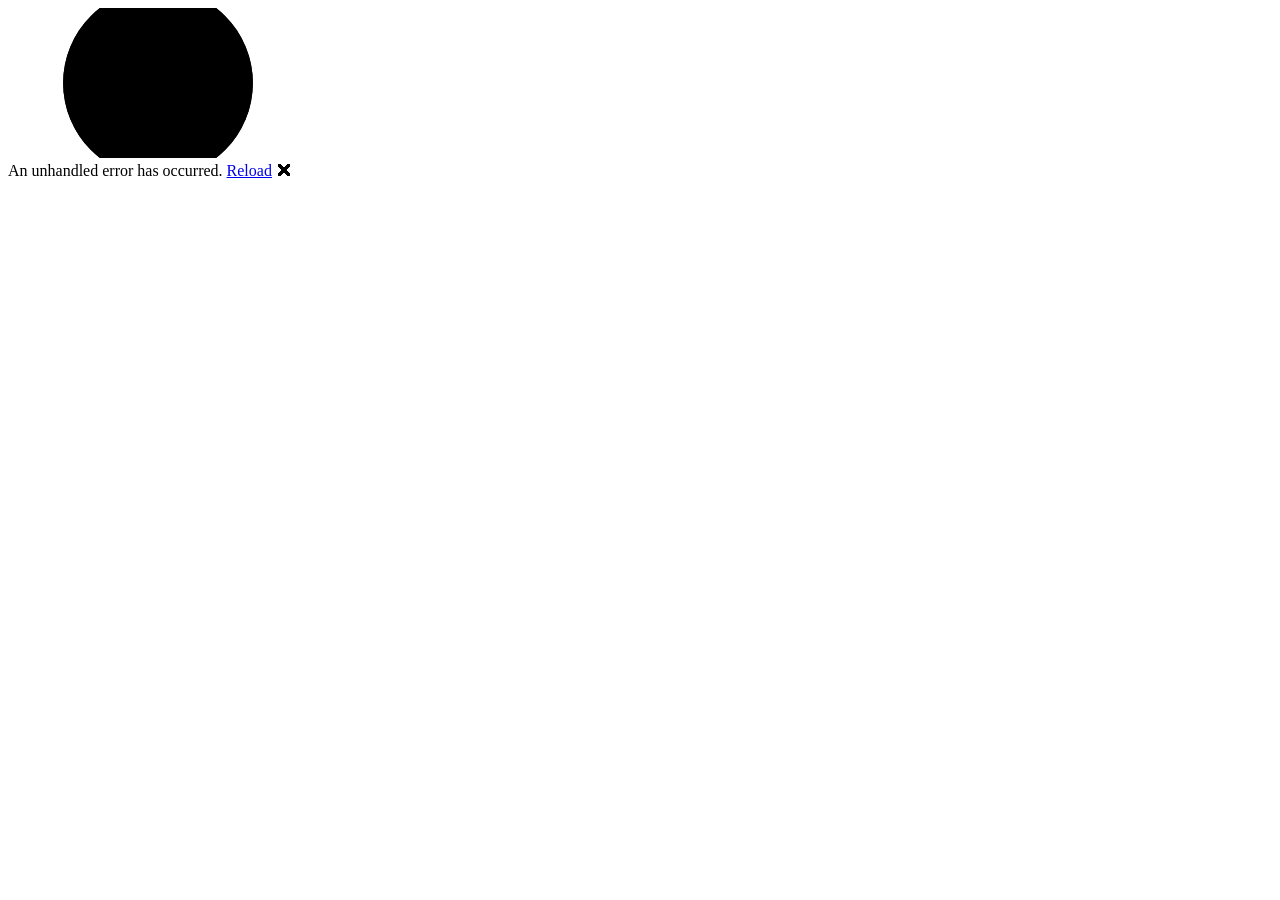
==== TaskManagerUI/wwwroot/index.html @ 83e1d37a "feat: Add Blazor WebAssembly UI with authentication and real-time SignalR - Created Blazor WebAssemb" ====
<!DOCTYPE html>
<html lang="en">

<head>
    <meta charset="utf-8" />
    <meta name="viewport" content="width=device-width, initial-scale=1.0" />
    <title>TaskManagerUI</title>
    <base href="/" />
    <link rel="stylesheet" href="lib/bootstrap/dist/css/bootstrap.min.css" />
    <link rel="stylesheet" href="css/app.css" />
    <link rel="icon" type="image/png" href="favicon.png" />
    <link href="TaskManagerUI.styles.css" rel="stylesheet" />
</head>

<body>
    <div id="app">
        <svg class="loading-progress">
            <circle r="40%" cx="50%" cy="50%" />
            <circle r="40%" cx="50%" cy="50%" />
        </svg>
        <div class="loading-progress-text"></div>
    </div>

    <div id="blazor-error-ui">
        An unhandled error has occurred.
        <a href="." class="reload">Reload</a>
        <span class="dismiss">🗙</span>
    </div>
    <script src="_framework/blazor.webassembly.js"></script>
</body>

</html>
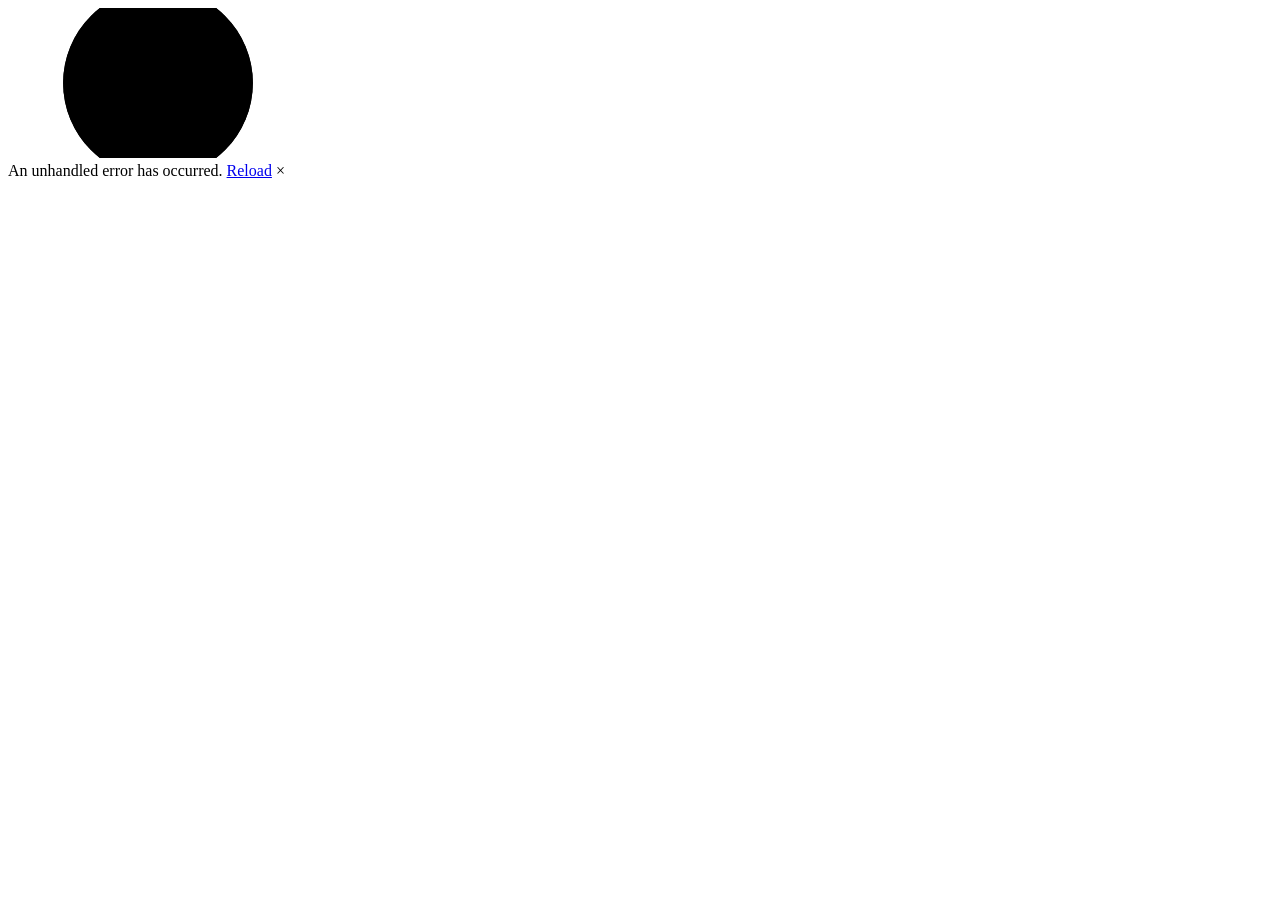
==== commit 32945106: "feat: enhance Blazor UI with improved authentication and task management - Add comprehensive form va" ====
--- a/TaskManagerUI/wwwroot/index.html
+++ b/TaskManagerUI/wwwroot/index.html
@@ -7,6 +7,7 @@
     <title>TaskManagerUI</title>
     <base href="/" />
     <link rel="stylesheet" href="lib/bootstrap/dist/css/bootstrap.min.css" />
+    <link rel="stylesheet" href="https://cdn.jsdelivr.net/npm/bootstrap-icons@1.11.0/font/bootstrap-icons.css" />
     <link rel="stylesheet" href="css/app.css" />
     <link rel="icon" type="image/png" href="favicon.png" />
     <link href="TaskManagerUI.styles.css" rel="stylesheet" />
@@ -24,7 +25,7 @@
     <div id="blazor-error-ui">
         An unhandled error has occurred.
         <a href="." class="reload">Reload</a>
-        <span class="dismiss">🗙</span>
+        <span class="dismiss">×</span>
     </div>
     <script src="_framework/blazor.webassembly.js"></script>
 </body>
--- a/TaskManagerUI/wwwroot/css/app.css
+++ b/TaskManagerUI/wwwroot/css/app.css
@@ -0,0 +1,86 @@
+html, body {
+    font-family: 'Segoe UI', Tahoma, Geneva, Verdana, sans-serif;
+    background-color: #f8f9fa;
+}
+
+#app {
+    position: relative;
+    display: flex;
+    flex-direction: column;
+    min-height: 100vh;
+}
+
+.btn-primary {
+    background-color: #0d6efd;
+    border-color: #0d6efd;
+}
+
+.btn-primary:hover {
+    background-color: #0b5ed7;
+    border-color: #0a58ca;
+}
+
+.btn-success {
+    background-color: #198754;
+    border-color: #198754;
+}
+
+.btn-success:hover {
+    background-color: #157347;
+    border-color: #146c43;
+}
+
+.card {
+    border: none;
+    box-shadow: 0 2px 4px rgba(0, 0, 0, 0.1);
+    border-radius: 0.5rem;
+}
+
+.form-control:focus,
+.form-select:focus {
+    border-color: #0d6efd;
+    box-shadow: 0 0 0 0.2rem rgba(13, 110, 253, 0.25);
+}
+
+.badge {
+    font-weight: 500;
+}
+
+.text-primary {
+    color: #0d6efd !important;
+}
+
+.bg-primary {
+    background-color: #0d6efd !important;
+}
+
+.border-primary {
+    border-color: #0d6efd !important;
+}
+
+.spinner-border {
+    color: #0d6efd;
+}
+
+.alert-danger {
+    background-color: #f8d7da;
+    border-color: #f5c2c7;
+    color: #842029;
+}
+
+.validation-message {
+    color: #dc3545;
+    font-size: 0.875em;
+}
+
+@media (max-width: 768px) {
+    .container-fluid {
+        padding-left: 1rem;
+        padding-right: 1rem;
+    }
+    
+    .btn-group .btn {
+        padding: 0.25rem 0.4rem;
+        font-size: 0.8rem;
+    }
+}
